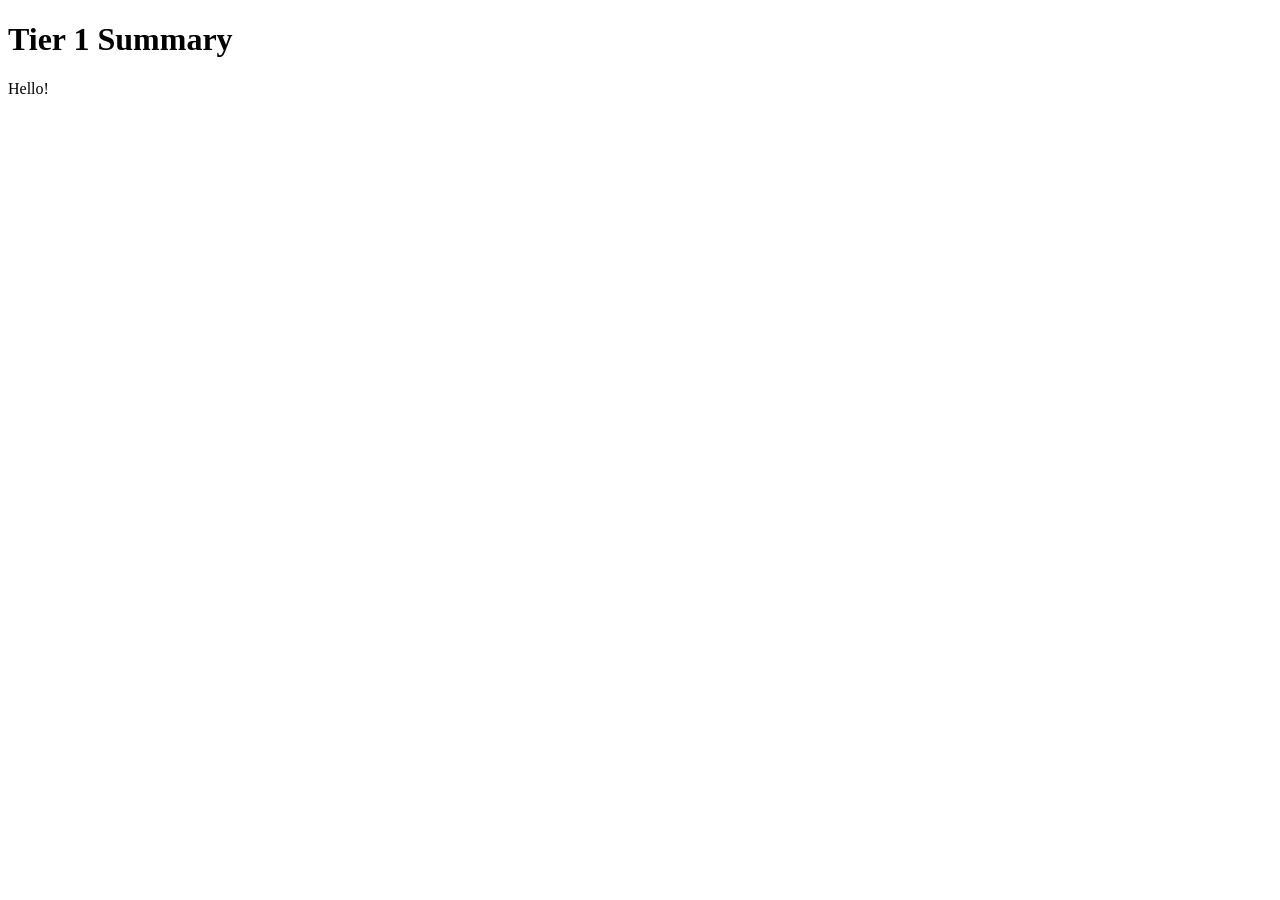
==== index.html @ b6fd3bc1 "create starting html filr" ====
<!DOCTYPE html>
<html lang="en">
<head>
    <meta charset="UTF-8">
    <meta http-equiv="X-UA-Compatible" content="IE=edge">
    <meta name="viewport" content="width=device-width, initial-scale=1.0">
    <title>Tier 1 Summary</title>
</head>
<body>
    <h1>Tier 1 Summary</h1>
    <p>Hello!</p>
</body>
</html>
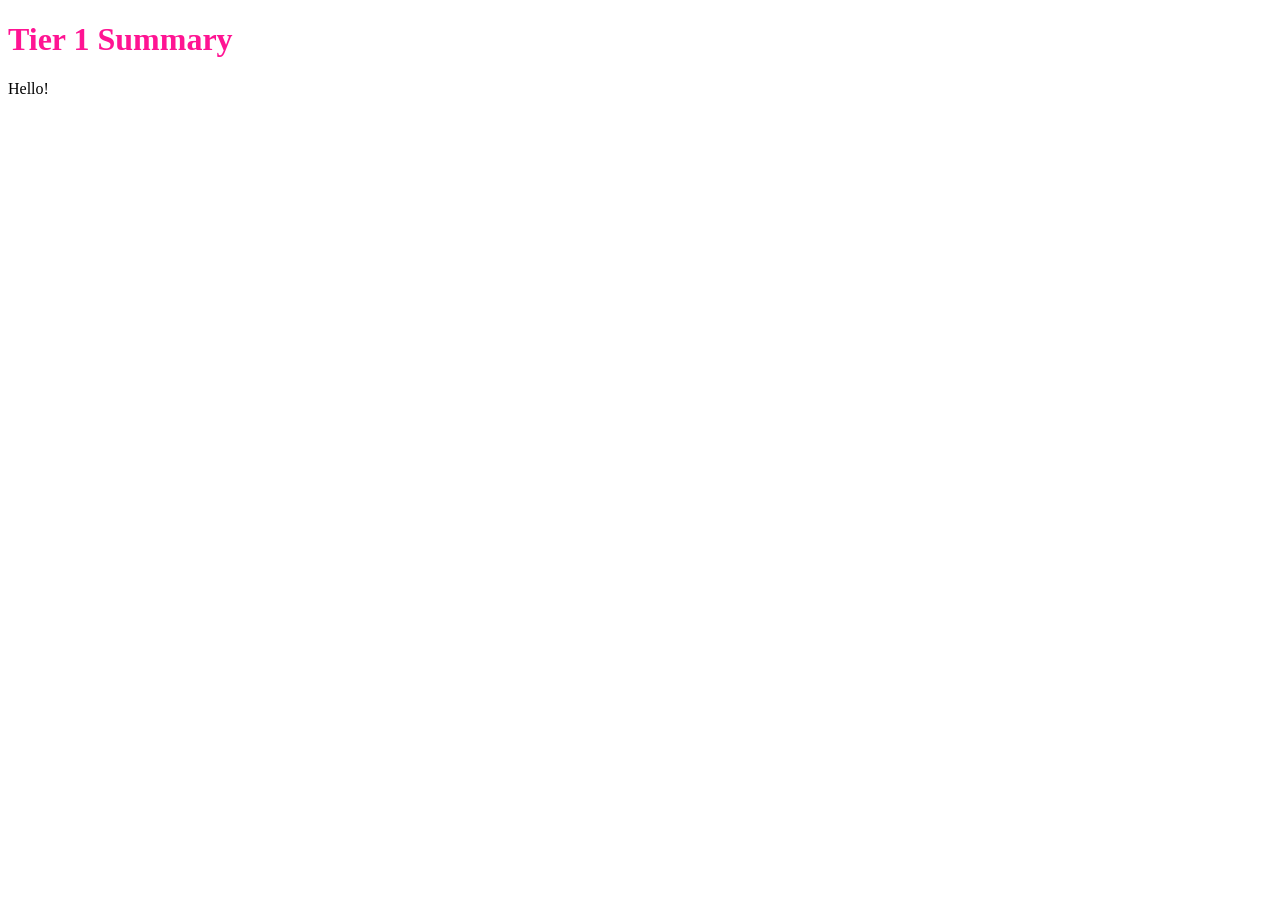
==== commit ddc1ab55: "brought in CSS file" ====
--- a/index.html
+++ b/index.html
@@ -4,6 +4,8 @@
     <meta charset="UTF-8">
     <meta http-equiv="X-UA-Compatible" content="IE=edge">
     <meta name="viewport" content="width=device-width, initial-scale=1.0">
+    <!-- link the stylesheet-->
+    <link href="main.css" rel="stylesheet" />
     <title>Tier 1 Summary</title>
 </head>
 <body>
--- a/main.css
+++ b/main.css
@@ -0,0 +1,3 @@
+h1 {
+    color:deeppink
+}
